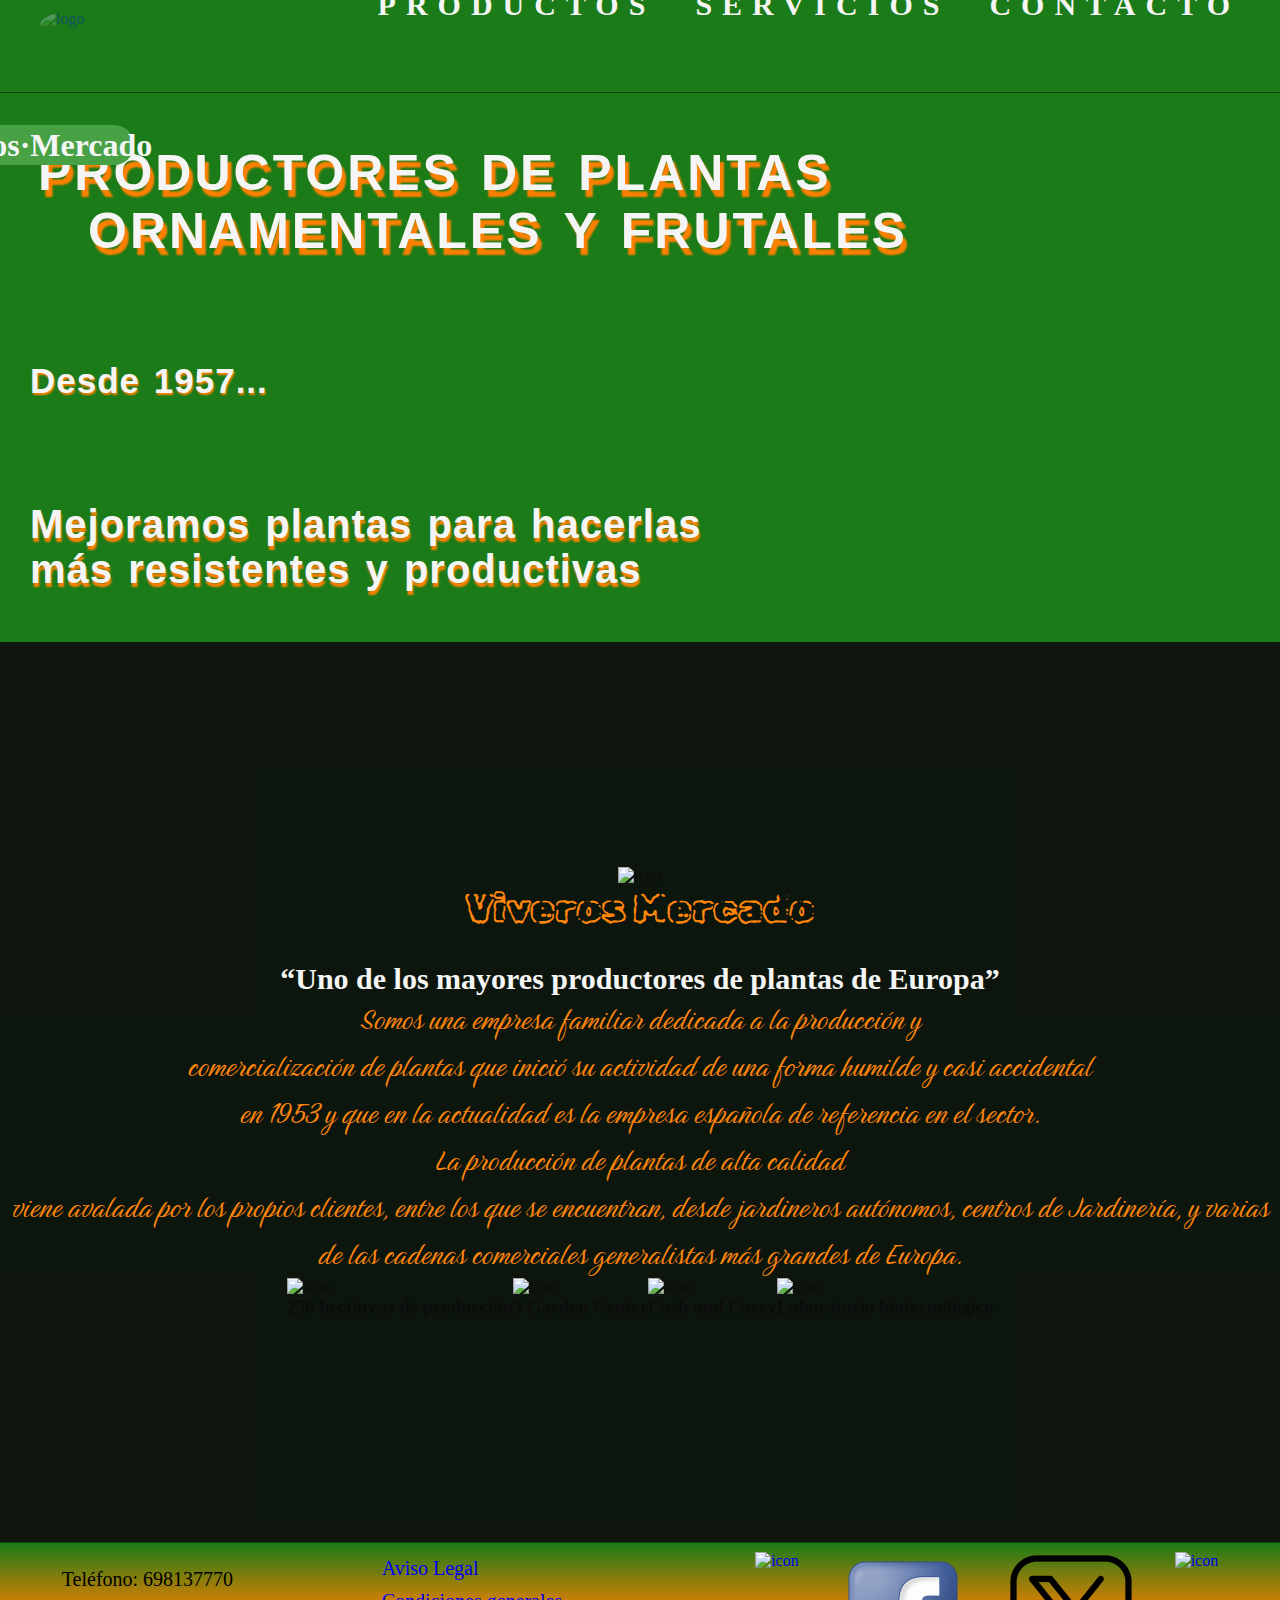
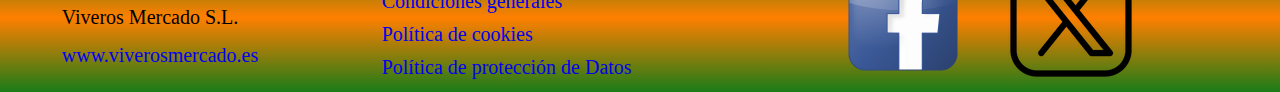
==== SRC/index.html @ 539ebec9 "First Commit" ====
<!DOCTYPE html>
<html lang="es">
<head>
    <meta charset="UTF-8">
    <meta name="viewport" content="width=device-width, initial-scale=1.0">
    <title>Vivero Mercado</title>
    <link rel="stylesheet" href="styles.css" />
    <link rel="preconnect" href="https://fonts.googleapis.com">
    <link rel="preconnect" href="https://fonts.gstatic.com" crossorigin>
    <link href="https://fonts.googleapis.com/css2?family=Rubik+Burned&display=swap" rel="stylesheet">
    <link href="https://fonts.googleapis.com/css2?family=Birthstone&display=swap" rel="stylesheet">
</head>
<body>
    <header class="header">
        <nav class="header-nav">
            <div class="nav-logo">
                <a href="#"><img src="/images/png-clipart-leaf-plant-stem-line-logo-leaf-food-leaf.png" alt="logo" class="nav-logo-img" /></a>
                <a href="#"><h1 class="nav-logo-txt">Viveros·Mercado</h1></a>
            </div>
            <ul class="nav-links">
                <li class="link"><a href="productos.html">Productos</a></li>
                <li class="link"><a href="servicios.html">Servicios</a></li>
                <li class="link"><a href="contacto.html">Contacto</a></li>
            </ul>
        </nav>
        <div class="banner">
            <h1 class="header-title">Productores de plantas <br><span class="header-title-inside">ornamentales y frutales</span></h1>
            <p class="header-txt-1">Desde 1957...</p>
            <p class="header-txt-2">Mejoramos plantas para hacerlas <br>más resistentes y productivas</p>
        </div>
    </header>
    <main>
        <section class="section-1">
            <div class="title-section-1">
                <img src="/Icons/recycling_86328.ico" class="plant-icon" alt="icon" />
                <h1>Viveros Mercado</h1>
            </div>
            <div class="text-section-1">
                <h2>“Uno de los mayores productores de plantas de Europa”</h2>
                <p>Somos una empresa familiar dedicada a la producción y <br>comercialización de plantas que inició su actividad de una forma humilde y casi accidental <br>en 1953 y que en la actualidad es la empresa española de referencia en el sector. <br>La producción de plantas de alta calidad <br>viene avalada por los propios clientes, entre los que se encuentran, desde jardineros autónomos, centros de Jardinería, y varias de las cadenas comerciales generalistas más grandes de Europa.</p>
            </div>
            <div class="icons-section-1">
                <div class="icons-title-img">
                    <img src="/Icons/ecology_trees_environment_forest_deforestation_icon_181691.ico" class="icon-section-1" alt="icon" />
                    <h3>250 hectáreas de producción</h3>
                </div>
                <div class="icons-title-img">
                    <img src="/Icons/mall_shopping_mal_shopping_center_buildings_icon_134434.ico" class="icon-section-1" alt="icon" />
                    <h3>3 Garden Center</h3>
                </div>
                <div class="icons-title-img">
                    <img src="/Icons/online_purchase_trolley_shopping_cart_ecommerce_icon_224940.ico" class="icon-section-1" alt="icon" />
                    <h3>Cash and Carry</h3>
                </div>
                <div class="icons-title-img">
                    <img src="/Icons/lab_flask_experiment_icon_178166.ico" class="icon-section-1" alt="icon" />
                    <h3>Laboratorio biotecnológico</h3>
                </div>
            </div>
        </section>
        <section class="section-2"></section>
    </main>
    <footer class="footer">
        <div class="footer-contact">
            <ul>
                <li>Teléfono: 698137770</li>
                <li>Viveros Mercado S.L.</li>
                <li class="linkweb"><a href="#">www.viverosmercado.es</a></li>
            </ul>
        </div>
        <div class="footer-legal">
            <ul>
                <li><a href="#">Aviso Legal</a></li>
                <li><a href="#">Condiciones generales</a></li>
                <li><a href="#">Política de cookies</a></li>
                <li><a href="#">Política de protección de Datos</a></li>
            </ul>
        </div>
        <div class="footer-social-icons">
            <a href="www.instagram.com">
                <img src="/Icons/ig_instagram_media_social_icon_124260.ico" class="img-icon" alt="icon" />
            </a>
            <a href="www.facebook.es">
                <img src="Icons/social_facebook_box_blue_256_30649.ico" class="img-icon" alt="icon" />
            </a>
            <a href="#">
                <img src="Icons/twitter_x_logo_icon_258955.ico" class="img-icon" alt="icon" />
            </a>
            <a href="#">
                <img src="/Icons/whatsappmessage_conversation_whatsap_7149.ico" class="img-icon" alt="icon" />
            </a>
        </div>
    </footer>
</body>
</html>
---- SRC/styles.css ----
* {
    padding: 0;
    margin: 0;
    box-sizing: border-box;
}

body {
    background-image: url(https://media.istockphoto.com/id/1471951322/es/vector/houseplants.jpg?s=612x612&w=0&k=20&c=X4rwwIRdH1RVuNUIpDdWKJkuMEfuM0WRMZBT1lRV64Q=);
}


.nav-logo {
    display: flex;
    padding-top: 10px;
    padding-left: 10px;
    position: relative;
    left: 30px;
}

.nav-logo-img {
    width: 270px;
    height: 150px;
    opacity: 0.3;
    border-radius: 50%;
    padding-right: 100px;
    padding-bottom: 30px;
}

.nav-logo-txt {
    color: whitesmoke;
    background-color: hsl(118, 40%, 45%);
    width: 200px;
    height: 40px;
    border-radius: 20px;
    display: flex;
    justify-content: center;
    align-items: center;
    position: relative;
    top: 115px;
    right: 250px;
    
}

.nav-logo a {
    text-decoration: none;
}

.header-nav {
    
}

.nav-links {
    display: flex;
    gap: 40px;
    justify-content: flex-end;
    align-items: center;
    text-transform: uppercase;
    list-style: none;
    position: relative;
    bottom: 70px;
    margin-right: 40px;
    letter-spacing: 10px;
    font-size: 30px;
    font-weight: 800;
}


.header {
    background-color: hsl(119, 67%, 29%);
}

.nav-links li a {
    text-decoration: none;
    color: whitesmoke;
    
}

.nav-links li a:hover {
    color:hsl(30, 100%, 50%);
    text-shadow: 1px 3px 1px whitesmoke;
    transition-duration: 300ms;

}

.banner {
    background: url(/images/vivero-forestal-Hillu-Wald-3-696x313.jpg)no-repeat;
    height: 550px;
    background-size: cover;
    image-rendering: high-quality;
    display: flex;
    flex-direction: column;
    justify-content: space-around;
    border-top: 1.5px solid hsl(119, 71%, 16%);
}   

.header-title {
    margin-left: 38px;
    color: whitesmoke;
    letter-spacing: 3px;
    word-spacing: 5px;
    font-size: 50px;
    font-weight: 900;
    text-transform: uppercase;
    font-family:'Trebuchet MS', 'Lucida Sans Unicode', 'Lucida Grande', 'Lucida Sans', Arial, sans-serif;
    text-shadow: 4px 7px 2px hsl(30, 100%, 50%);
}

.header-txt-1 {
    margin-left: 30px;
    color: whitesmoke;
    letter-spacing: 1px;
    word-spacing: 3px;
    font-size: 35px;
    font-weight: 700;
    font-family:'Trebuchet MS', 'Lucida Sans Unicode', 'Lucida Grande', 'Lucida Sans', Arial, sans-serif;
    text-shadow: 1px 2px 2px hsl(30, 100%, 50%);
}

.header-txt-2 {
    margin-left: 30px;
    color: whitesmoke;
    letter-spacing: 1px;
    word-spacing: 3px;
    font-size: 40px;
    font-weight: 700;
    font-family:'Trebuchet MS', 'Lucida Sans Unicode', 'Lucida Grande', 'Lucida Sans', Arial, sans-serif;
    text-shadow: 1px 4px 2px hsl(30, 100%, 50%);
    
}

.header-title-inside {
    margin-left: 50px;
}

.section-1 {
    display: flex;
    flex-direction: column;
    justify-content: center;
    align-items: center;
    background-color: rgb(1, 10, 1);
    height: 900px;
    opacity: 0.95;
}

.title-section-1 {
    text-align: center;
    margin-bottom: 30px;

}

.title-section-1 h1 {
    font-family: "Rubik Burned", serif;
    font-weight: 400;
    font-style: normal;
    font-style: normal;
    color: hsl(30, 100%, 50%);
    font-size: 40px;
    
}

.text-section-1 {
    text-align: center;
}


.text-section-1 h2 {
    color: whitesmoke;
    font-size: 30px;
}

.text-section-1 p {
    color: whitesmoke;
    font-size: 35px;
    font-family: "Birthstone", serif;
    font-weight: 400;
    font-style: normal;
    color: hsl(30, 100%, 50%);
}

.icons-section-1 {
    display: flex;

}


.footer {
    height: 150px;
    display: flex;
    justify-content: space-around;
    align-items: center;
    background: linear-gradient(hsl(119, 67%, 29%), hsl(30, 100%, 50%), hsl(119, 67%, 29%));
    border-top: 1px solid hsl(119, 71%, 16%);
}

.footer-contact ul {
    display: grid;
    gap: 15px;
}

.footer a {
    text-decoration: none;
}

.footer li {
    list-style: none;

}

.footer-legal ul {
    display: grid;
    gap: 10px;
}

.footer-social-icons {
    display: flex;
    gap: 40px;
}

.footer ul li {
    font-size: 20px;
}
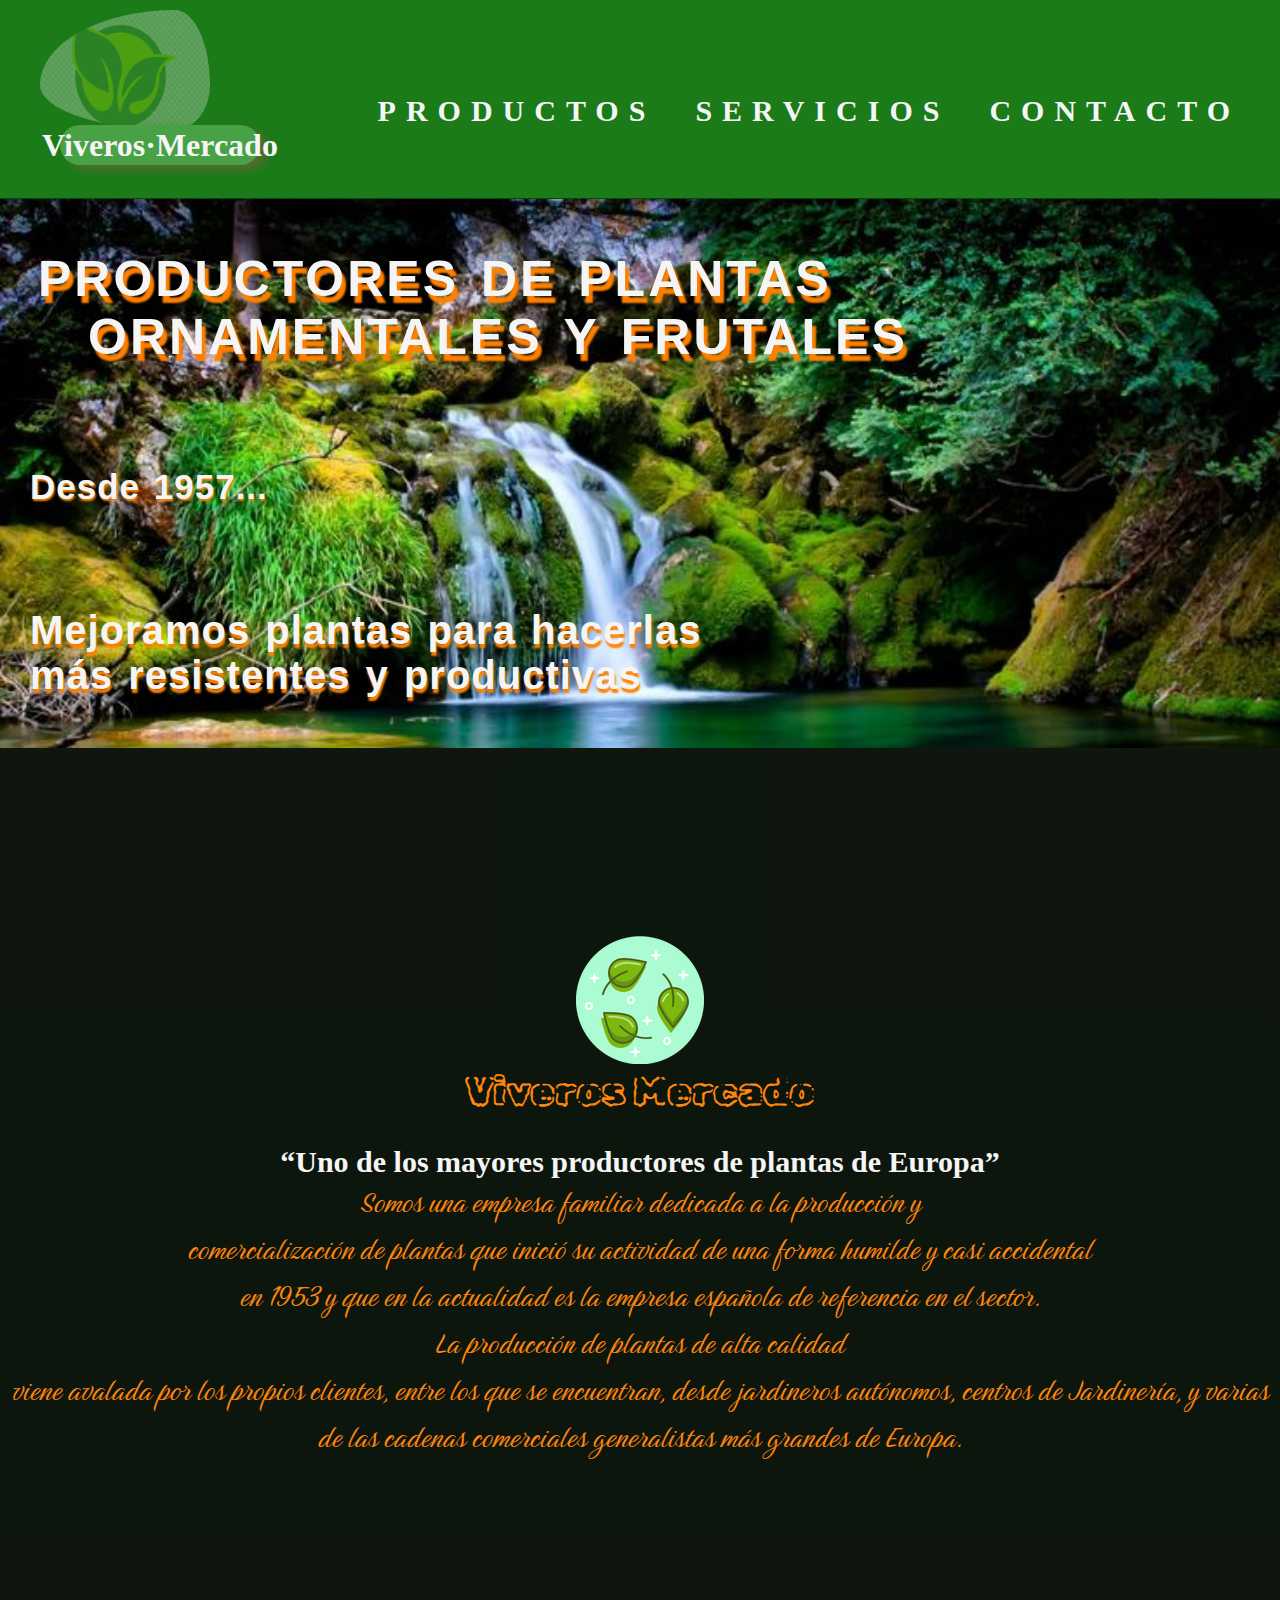
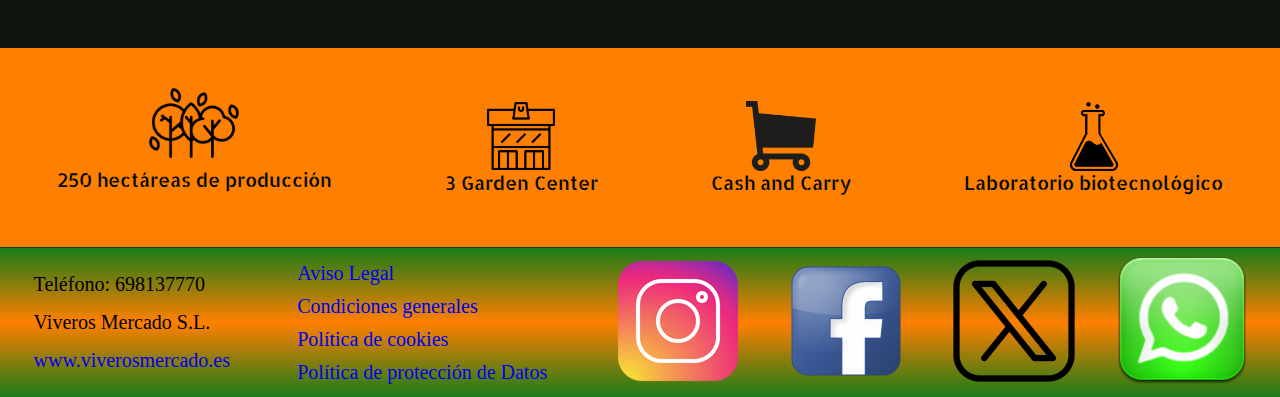
==== commit 473bad1d: "Diseño de la seccion 2" ====
--- a/SRC/index.html
+++ b/SRC/index.html
@@ -9,12 +9,13 @@
     <link rel="preconnect" href="https://fonts.gstatic.com" crossorigin>
     <link href="https://fonts.googleapis.com/css2?family=Rubik+Burned&display=swap" rel="stylesheet">
     <link href="https://fonts.googleapis.com/css2?family=Birthstone&display=swap" rel="stylesheet">
+    <link href="https://fonts.googleapis.com/css2?family=Allerta+Stencil&display=swap" rel="stylesheet">
 </head>
 <body>
     <header class="header">
         <nav class="header-nav">
             <div class="nav-logo">
-                <a href="#"><img src="/images/png-clipart-leaf-plant-stem-line-logo-leaf-food-leaf.png" alt="logo" class="nav-logo-img" /></a>
+                <a href="#"><img src="./images/logo-principal.png" alt="logo" class="nav-logo-img" /></a>
                 <a href="#"><h1 class="nav-logo-txt">Viveros·Mercado</h1></a>
             </div>
             <ul class="nav-links">
@@ -32,33 +33,34 @@
     <main>
         <section class="section-1">
             <div class="title-section-1">
-                <img src="/Icons/recycling_86328.ico" class="plant-icon" alt="icon" />
+                <img src="./Icons/hojas.ico" class="plant-icon" alt="icon" />
                 <h1>Viveros Mercado</h1>
             </div>
             <div class="text-section-1">
                 <h2>“Uno de los mayores productores de plantas de Europa”</h2>
                 <p>Somos una empresa familiar dedicada a la producción y <br>comercialización de plantas que inició su actividad de una forma humilde y casi accidental <br>en 1953 y que en la actualidad es la empresa española de referencia en el sector. <br>La producción de plantas de alta calidad <br>viene avalada por los propios clientes, entre los que se encuentran, desde jardineros autónomos, centros de Jardinería, y varias de las cadenas comerciales generalistas más grandes de Europa.</p>
             </div>
-            <div class="icons-section-1">
+        </section>
+        <section class="section-2">
+            <div class="icons-section-2">
                 <div class="icons-title-img">
-                    <img src="/Icons/ecology_trees_environment_forest_deforestation_icon_181691.ico" class="icon-section-1" alt="icon" />
-                    <h3>250 hectáreas de producción</h3>
+                    <img src="./Icons/tres-arboles.ico" class="icon.img-section-2 trees" alt="icon" />
+                    <h3 class="title-trees">250 hectáreas de producción</h3>
                 </div>
                 <div class="icons-title-img">
-                    <img src="/Icons/mall_shopping_mal_shopping_center_buildings_icon_134434.ico" class="icon-section-1" alt="icon" />
+                    <img src="./Icons/casas.ico" class="icon-img-section-2" alt="icon" />
                     <h3>3 Garden Center</h3>
                 </div>
                 <div class="icons-title-img">
-                    <img src="/Icons/online_purchase_trolley_shopping_cart_ecommerce_icon_224940.ico" class="icon-section-1" alt="icon" />
+                    <img src="./Icons/purchase.ico" class="icon-img-section-2" alt="icon" />
                     <h3>Cash and Carry</h3>
                 </div>
                 <div class="icons-title-img">
-                    <img src="/Icons/lab_flask_experiment_icon_178166.ico" class="icon-section-1" alt="icon" />
+                    <img src="./Icons/laboratorio.ico" class="icon-img-section-2" alt="icon" />
                     <h3>Laboratorio biotecnológico</h3>
                 </div>
             </div>
         </section>
-        <section class="section-2"></section>
     </main>
     <footer class="footer">
         <div class="footer-contact">
@@ -78,16 +80,16 @@
         </div>
         <div class="footer-social-icons">
             <a href="www.instagram.com">
-                <img src="/Icons/ig_instagram_media_social_icon_124260.ico" class="img-icon" alt="icon" />
+                <img src="./Icons/instagram.ico" class="img-icon" alt="icon" />
             </a>
             <a href="www.facebook.es">
-                <img src="Icons/social_facebook_box_blue_256_30649.ico" class="img-icon" alt="icon" />
+                <img src="./Icons/facebook.ico" class="img-icon" alt="icon" />
             </a>
             <a href="#">
-                <img src="Icons/twitter_x_logo_icon_258955.ico" class="img-icon" alt="icon" />
+                <img src="./Icons/twitter.ico" class="img-icon" alt="icon" />
             </a>
             <a href="#">
-                <img src="/Icons/whatsappmessage_conversation_whatsap_7149.ico" class="img-icon" alt="icon" />
+                <img src="./Icons/whatsapp.ico" class="img-icon" alt="icon" />
             </a>
         </div>
     </footer>
--- a/SRC/styles.css
+++ b/SRC/styles.css
@@ -38,7 +38,7 @@
     position: relative;
     top: 115px;
     right: 250px;
-    
+    box-shadow: 8px 5px 9px darkolivegreen;
 }
 
 .nav-logo a {
@@ -83,7 +83,7 @@
 }
 
 .banner {
-    background: url(/images/vivero-forestal-Hillu-Wald-3-696x313.jpg)no-repeat;
+    background: url(./images/vivero-forestal-1.jpg)no-repeat;
     height: 550px;
     background-size: cover;
     image-rendering: high-quality;
@@ -177,11 +177,46 @@
     color: hsl(30, 100%, 50%);
 }
 
-.icons-section-1 {
-    display: flex;
-
-}
-
+.icons-section-2 {
+    display: flex;
+    justify-content: space-around;
+    align-items: center;
+    padding-top: 30px;
+    padding-bottom: 30px;
+    background-color: hsl(30, 100%, 50%);
+}
+
+.icons-section-2 h3 {
+    color: rgb(1, 10, 1);
+    font-family: "Allerta Stencil", serif;
+    font-weight: 400;
+    font-style: normal;
+    
+}
+
+.icon-img-section-2 {
+    width: 70px;
+    height: 70px;
+}
+
+.icons-title-img {
+    display: flex;
+    flex-direction: column;
+    justify-content: center;
+    align-items: center;
+}
+
+/*.icons-title-img::before {
+    content: "|"; quiero poner una barra de seperación entre elementos
+} */
+
+.trees {
+    height: 90px;
+}
+
+.title-trees {
+    padding-bottom: 25px;
+}
 
 .footer {
     height: 150px;
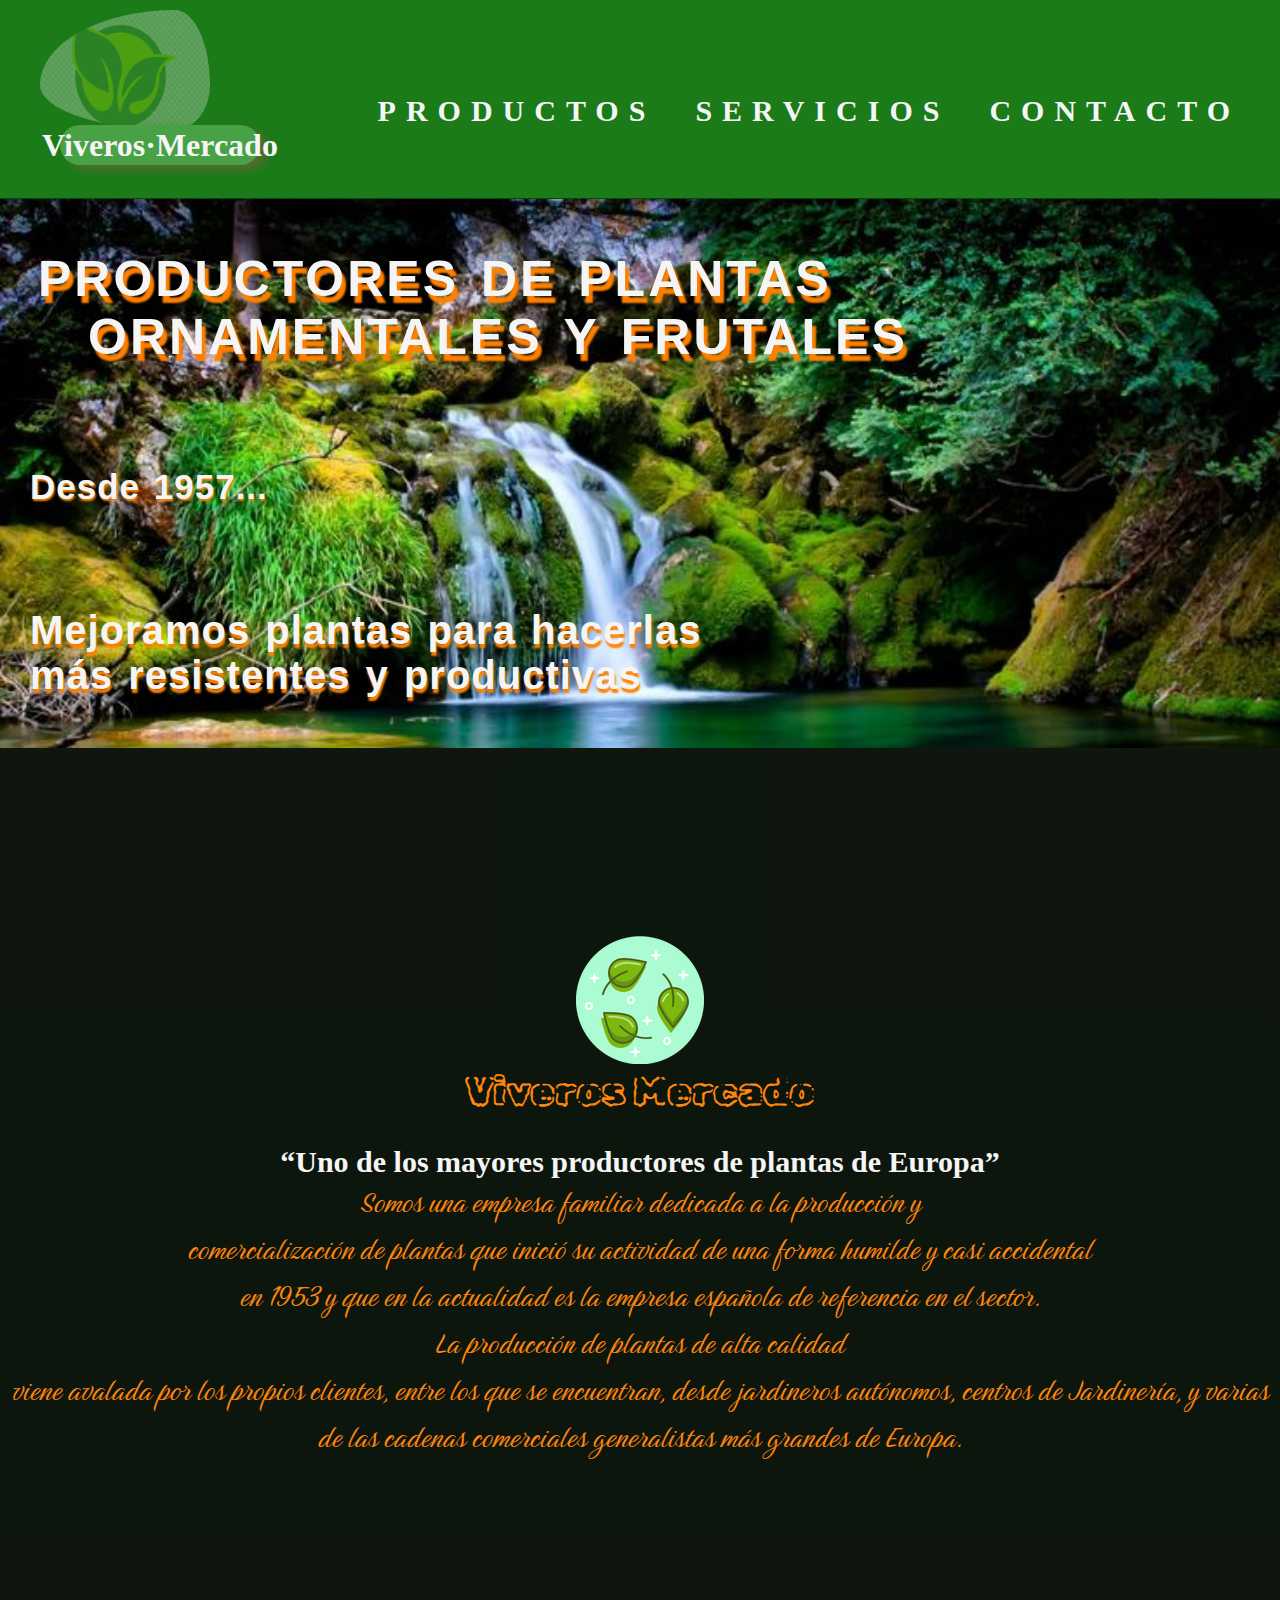
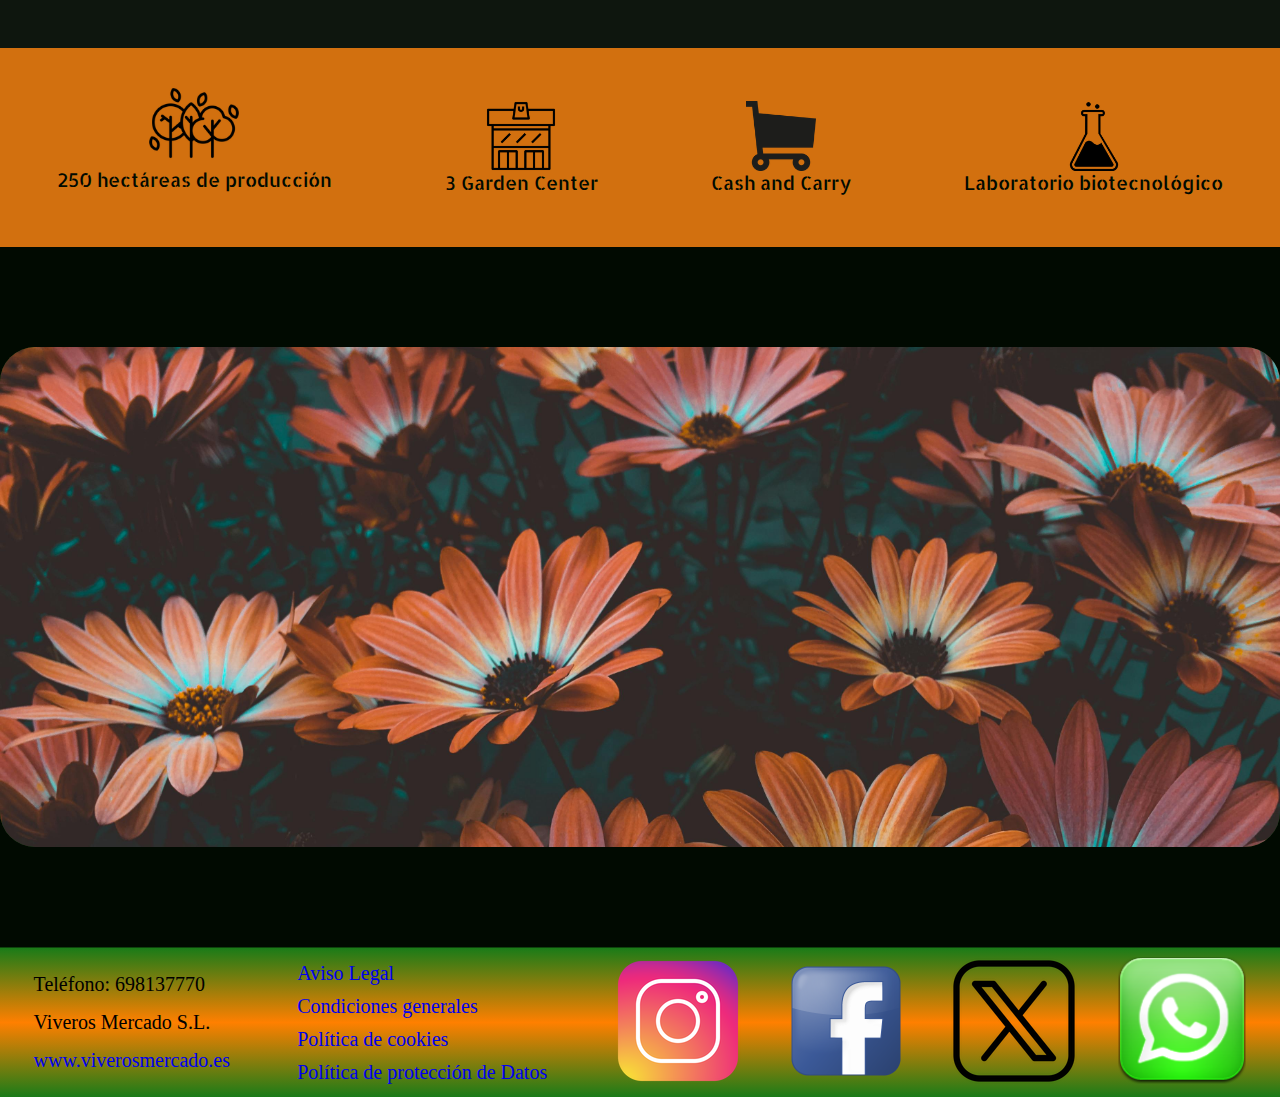
==== commit 98590236: "Insertar slider aunque no funciona" ====
--- a/SRC/index.html
+++ b/SRC/index.html
@@ -41,24 +41,32 @@
                 <p>Somos una empresa familiar dedicada a la producción y <br>comercialización de plantas que inició su actividad de una forma humilde y casi accidental <br>en 1953 y que en la actualidad es la empresa española de referencia en el sector. <br>La producción de plantas de alta calidad <br>viene avalada por los propios clientes, entre los que se encuentran, desde jardineros autónomos, centros de Jardinería, y varias de las cadenas comerciales generalistas más grandes de Europa.</p>
             </div>
         </section>
-        <section class="section-2">
-            <div class="icons-section-2">
-                <div class="icons-title-img">
-                    <img src="./Icons/tres-arboles.ico" class="icon.img-section-2 trees" alt="icon" />
-                    <h3 class="title-trees">250 hectáreas de producción</h3>
-                </div>
-                <div class="icons-title-img">
-                    <img src="./Icons/casas.ico" class="icon-img-section-2" alt="icon" />
-                    <h3>3 Garden Center</h3>
-                </div>
-                <div class="icons-title-img">
-                    <img src="./Icons/purchase.ico" class="icon-img-section-2" alt="icon" />
-                    <h3>Cash and Carry</h3>
-                </div>
-                <div class="icons-title-img">
-                    <img src="./Icons/laboratorio.ico" class="icon-img-section-2" alt="icon" />
-                    <h3>Laboratorio biotecnológico</h3>
-                </div>
+        <section class="icons-section-2">
+            <div class="icons-title-img">
+                <img src="./Icons/tres-arboles.ico" class="icon.img-section-2 trees" alt="icon" />
+                <h3 class="title-trees">250 hectáreas de producción</h3>
+            </div>
+            <div class="icons-title-img">
+                <img src="./Icons/casas.ico" class="icon-img-section-2" alt="icon" />
+                <h3>3 Garden Center</h3>
+            </div>
+            <div class="icons-title-img">
+                <img src="./Icons/purchase.ico" class="icon-img-section-2" alt="icon" />
+                <h3>Cash and Carry</h3>
+            </div>
+            <div class="icons-title-img">
+                <img src="./Icons/laboratorio.ico" class="icon-img-section-2" alt="icon" />
+                <h3>Laboratorio biotecnológico</h3>
+            </div>
+        </section>
+        <section class="slider-section">
+            <div class="slider">
+                <ul>
+                    <li><img src="./images/sliderplant.jpg" alt="invernadero" class="img-slider" /></li>
+                    <li><img src="./images/sliderplant1.jpg" alt="crasas" class="img-slider" /></li>
+                    <li><img src="./images/sliderplant2.jpg" alt="mariposa" class="img-slider" /></li>
+                    <li><img src="./images/sliderplant3.jpg" alt="azafran" class="img-slider" /></li>
+                </ul> 
             </div>
         </section>
     </main>
--- a/SRC/styles.css
+++ b/SRC/styles.css
@@ -183,7 +183,7 @@
     align-items: center;
     padding-top: 30px;
     padding-bottom: 30px;
-    background-color: hsl(30, 100%, 50%);
+    background-color: hsl(30, 87%, 44%);
 }
 
 .icons-section-2 h3 {
@@ -218,6 +218,56 @@
     padding-bottom: 25px;
 }
 
+/* S  L  I  D  E  R */
+
+.slider-section {
+    background-color:rgb(1, 10, 1);
+    height: 700px;
+    display: flex;
+    justify-content: center;
+    align-items: center;
+}
+
+.slider {
+    width: 1280px;
+    height: 500px;
+    margin: 0 auto 0; /* 0px, arriba centrar laterales, 0 bottom */
+    overflow: hidden;
+    background-color: hsl(119, 71%, 16%);
+    border-radius: 35px;
+   
+    animation: slide 15s infinite alternate ease-in-out;
+}
+
+.slider ul {
+    display: flex;
+    padding: 0;
+    width: 400%;
+}
+
+.slider ul li {
+    list-style: none;
+    width: 100%;
+}
+
+.slider img {
+    width: 100%;
+}
+
+@keyframes slide {
+    0% {margin-left: 0%;}
+    20% {margin-left: 0%;}
+
+    25% {margin-left: -100%;}
+    45% {margin-left: -100%;}
+
+    50% {margin-left: -200%;}
+    75% {margin-left: -200%;}
+
+    80% {margin-left: -300%;}
+    95% {margin-left: -300%;}
+}
+
 .footer {
     height: 150px;
     display: flex;
